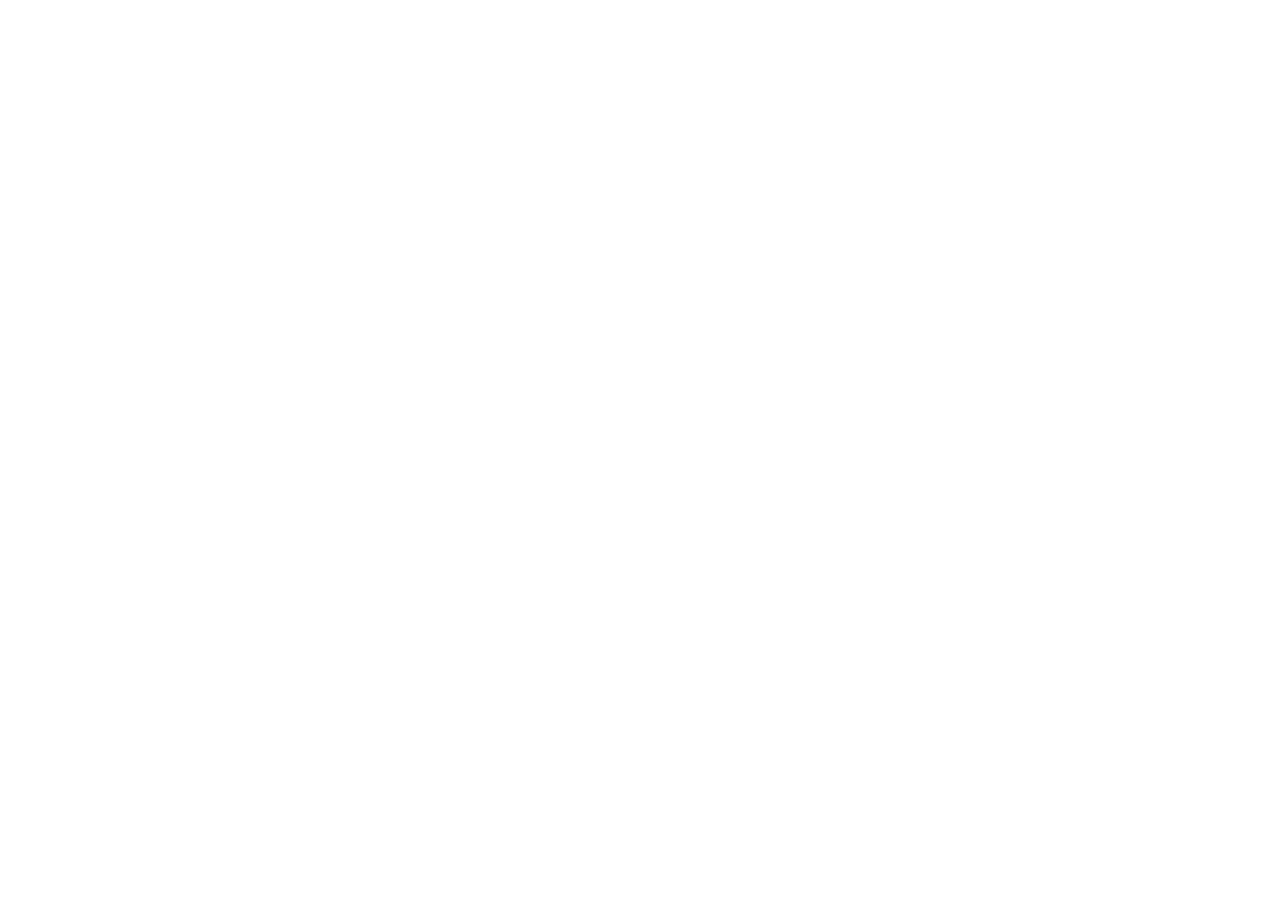
==== METODOS_DE_PAGO/index.html @ 863e9851 "feat: :tada: Index" ====
<!DOCTYPE html>
<html lang="en">
<head>
    <meta charset="UTF-8">
    <meta name="viewport" content="width=device-width, initial-scale=1.0">
    <title>Metodo de pago</title>
</head>
<body>
    
</body>
</html>
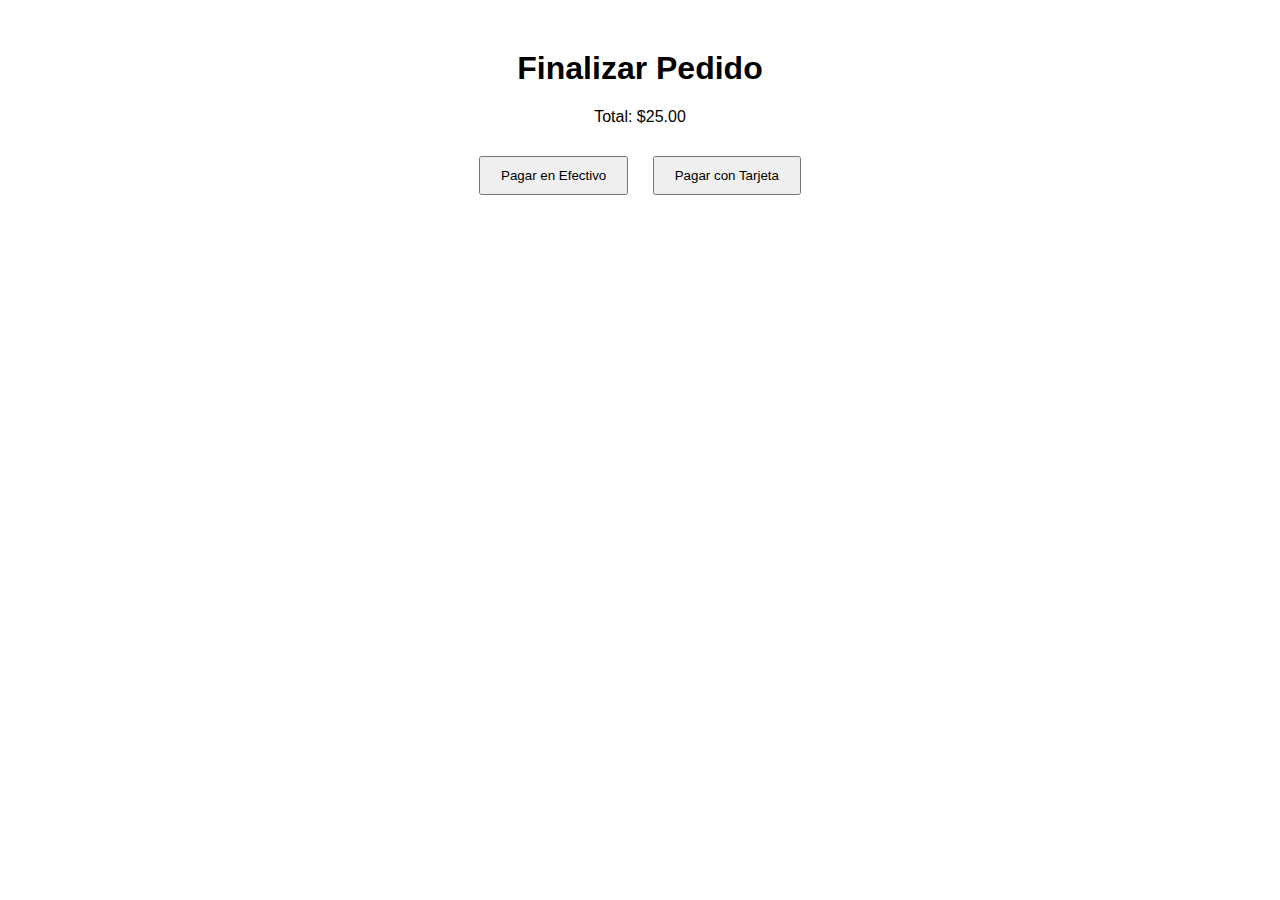
==== commit 1259cba0: "feat: :construction: Metodo_de_pago" ====
--- a/METODOS_DE_PAGO/index.html
+++ b/METODOS_DE_PAGO/index.html
@@ -1,11 +1,75 @@
 <!DOCTYPE html>
-<html lang="en">
+<html lang="es">
 <head>
     <meta charset="UTF-8">
-    <meta name="viewport" content="width=device-width, initial-scale=1.0">
-    <title>Metodo de pago</title>
+    <title>Métodos de Pago</title>
+    <script src="https://js.stripe.com/v3/"></script>
+    <style>
+        body { font-family: Arial, sans-serif; text-align: center; margin-top: 50px; }
+        .payment-options { margin: 20px; }
+        button { padding: 10px 20px; margin: 10px; cursor: pointer; }
+        #card-element { width: 300px; margin: 20px auto; padding: 10px; border: 1px solid #ccc; }
+    </style>
 </head>
 <body>
-    
+    <h1>Finalizar Pedido</h1>
+    <div>Total: $<span id="total">25.00</span></div>
+    <div class="payment-options">
+        <button onclick="selectCash()">Pagar en Efectivo</button>
+        <button onclick="selectCard()">Pagar con Tarjeta</button>
+    </div>
+    <div id="card-payment" style="display: none;">
+        <div id="card-element"></div>
+        <button onclick="payWithCard()">Confirmar Pago</button>
+        <div id="card-errors" style="color: red;"></div>
+    </div>
+
+    <script>
+        const stripe = Stripe('pk_test_TU_CLAVE_PUBLICA_DE_STRIPE'); // Reemplaza con tu clave pública de Stripe
+        const elements = stripe.elements();
+        const card = elements.create('card');
+        card.mount('#card-element');
+
+        card.on('change', (event) => {
+            const displayError = document.getElementById('card-errors');
+            displayError.textContent = event.error ? event.error.message : '';
+        });
+
+        function selectCash() {
+            fetch('/pay-cash', {
+                method: 'POST',
+                headers: { 'Content-Type': 'application/json' },
+                body: JSON.stringify({ total: document.getElementById('total').textContent })
+            })
+            .then(response => response.json())
+            .then(data => alert(data.message))
+            .catch(error => console.error('Error:', error));
+        }
+
+        function selectCard() {
+            document.getElementById('card-payment').style.display = 'block';
+        }
+
+        async function payWithCard() {
+            const total = document.getElementById('total').textContent;
+            const { paymentIntent, error } = await stripe.createPaymentMethod({
+                type: 'card',
+                card: card
+            });
+
+            if (error) {
+                document.getElementById('card-errors').textContent = error.message;
+            } else {
+                fetch('/pay-card', {
+                    method: 'POST',
+                    headers: { 'Content-Type': 'application/json' },
+                    body: JSON.stringify({ paymentMethodId: paymentIntent.id, amount: total * 100 }) // En centavos
+                })
+                .then(response => response.json())
+                .then(data => alert(data.message))
+                .catch(error => console.error('Error:', error));
+            }
+        }
+    </script>
 </body>
 </html>